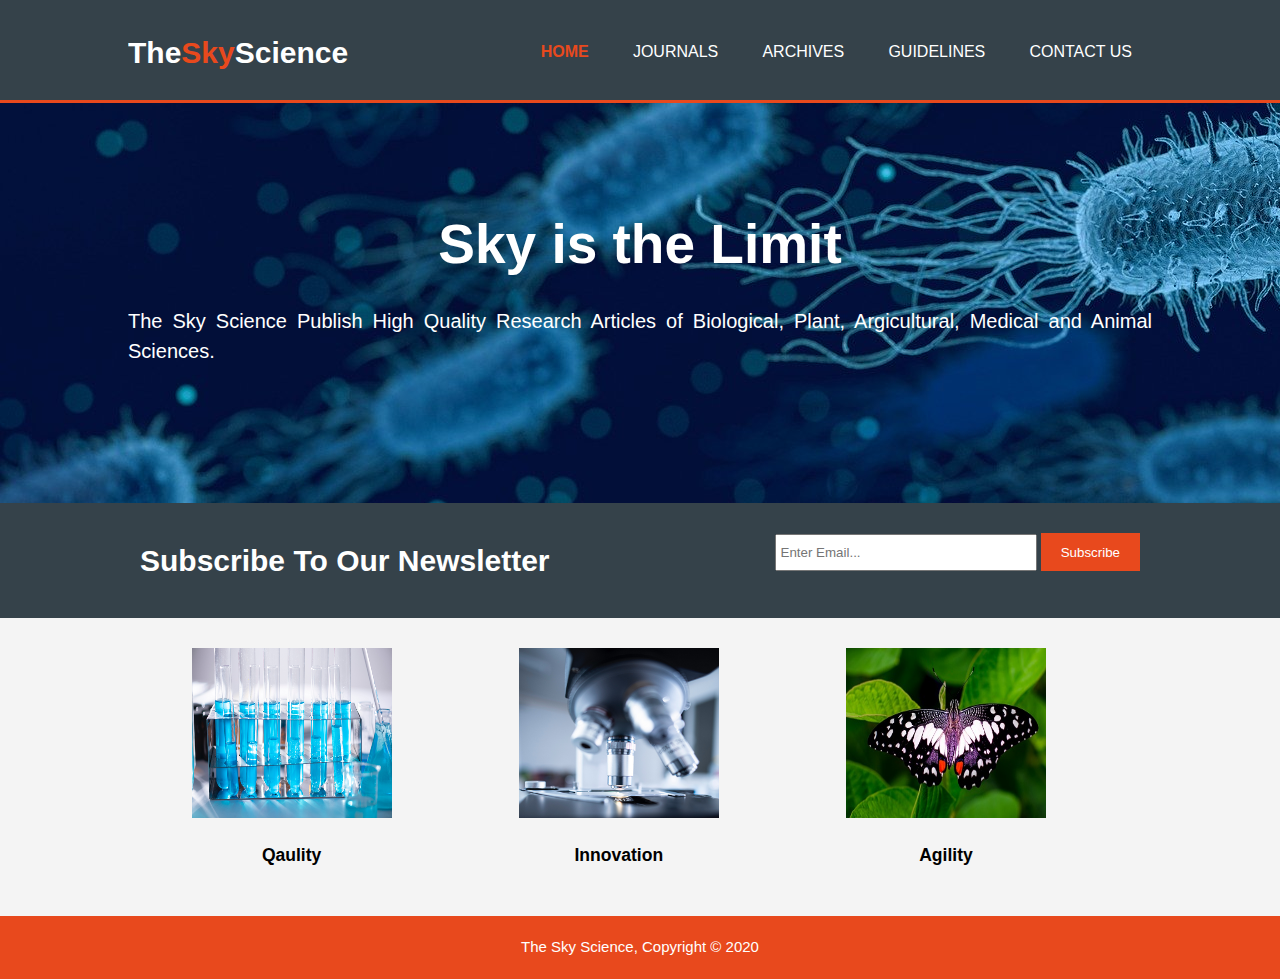
==== index.html @ 08c47ad8 "First Commit" ====
<!DOCTYPE html>
<html>
  <head>
    <meta charset="utf-8">
    <meta name="viewport" content="width=device-width">
    <meta name="description" content="The Sky Science Publishers">
	  <meta name="keywords" content="The Sky Science, Journal of animal, journal of plant, journal of bilogical sciences">
  	<meta name="author" content="Maqbool Khan">
    <title>The Sky Science | Welcome</title>
    <link rel="stylesheet" href="./css/style.css">
  </head>
  <body>
    <header>
      <div class="container">
        <div id="branding">
          <h1>The<span class="highlight">Sky</span>Science</h1>
        </div>
        <nav>
          <ul>
            <li class="current"><a href="index.html">Home</a></li>
            <li><a href="journals.html">journals</a></li>
            <li><a href="archives.html">Archives</a></li>
            <li><a href="guidelines.html">Guidelines</a></li>
            <li><a href="contactus.html">Contact Us</a></li>
          </ul>
        </nav>
      </div>
    </header>

    <section id="showcase">
      <div class="container">
        <h1>Sky is the Limit</h1>
        <p text-align="center">The Sky Science Publish High Quality Research Articles of Biological, Plant, Argicultural, Medical and Animal Sciences.</p>
      </div>
    </section>

    <section id="newsletter">
      <div class="container">
        <h1>Subscribe To Our Newsletter</h1>
        <form>
          <input type="email" placeholder="Enter Email...">
          <button type="submit" class="button_1">Subscribe</button>
        </form>
      </div>
    </section>

    <section id="boxes">
      <div class="container">
        <div class="box">
          <img src="./img/quality.png">
          <h3>Qaulity</h3>
          
        </div>
        <div class="box">
          <img src="./img/innvoation.png">
          <h3>Innovation</h3>
         
        </div>
        <div class="box">
          <img src="./img/agility.png">
          <h3>Agility</h3>
       
        </div>
      </div>
    </section>

    <footer>
      The Sky Science, Copyright &copy; 2020
    </footer>
  </body>
</html>
---- css/style.css ----
body{
  font: 15px/1.5 Arial, Helvetica,sans-serif;
  padding:0;
  margin:0;
  background-color:#f4f4f4;
}

p{
  text-align: justify;
}
.align-p{
  text-align: justify;
}
/* Global */
.container{
  width:80%;
  margin:auto;
  overflow:hidden;
}

ul{
  margin:0;
  padding:0;
}

.button_1{
  height:38px;
  background:#e8491d;
  border:0;
  padding-left: 20px;
  padding-right:20px;
  color:#ffffff;
}

.dark{
  padding:15px;
  background:#35424a;
  color:#ffffff;
  margin-top:10px;
  margin-bottom:10px;
  text-align: justify;
}

/* Header **/
header{
  background:#35424a;
  color:#ffffff;
  padding-top:30px;
  min-height:70px;
  border-bottom:#e8491d 3px solid;
}

header a{
  color:#ffffff;
  text-decoration:none;
  text-transform: uppercase;
  font-size:16px;
}

header li{
  /*float:left; */
  display:inline;
  padding: 0 20px 0 20px;
}

header #branding{
  float:left;
}

header #branding h1{
  margin:0;
}

header nav{
  float:right;
  margin-top:10px;
}

header .highlight, header .current a{
  color:#e8491d;
  font-weight:bold;
}

header a:hover{
  color:#cccccc;
  font-weight:bold;
}

/* Showcase */
#showcase{
  min-height:400px;
  background:url('../img/showcase.jpg') no-repeat 0 -400px;
  text-align:center;
  color:#ffffff;
}

#showcase h1{
  margin-top:100px;
  font-size:55px;
  margin-bottom:10px;
}

#showcase p{
  font-size:20px;
}

/* Newsletter */
#newsletter{
  padding:15px;
  color:#ffffff;
  background:#35424a
}

#newsletter h1{
  float:left;
}

#newsletter form {
  float:right;
  margin-top:15px;
}

#newsletter input[type="email"]{
  padding:4px;
  height:25px;
  width:250px;
}

/* Boxes */
#boxes{
  margin-top:20px;
}

#boxes .box{
  float:left;
  text-align: center;
  width:30%;
  padding:10px;
}

#boxes .box img{
  width:200px;
  height: 170px;
}

/* Sidebar */
aside#sidebar{
  float:right;
  width:30%;
  margin-top:10px;
}

aside#sidebar .highlight, aside#sidebar .current a{
  color:#e8491d;
  font-weight:bold;
}

aside#sidebar .quote input, aside#sidebar .quote textarea{
  width:90%;
  padding:5px;
}



/* Main-col */
article#main-col{
  float:left;
  width:65%;
}

/* Journals */
ul#services li{
  list-style: none;
  padding:20px;
  border: #cccccc solid 1px;
  margin-bottom:5px;
  background:#e6e6e6;
}

footer{
  padding:20px;
  margin-top:20px;
  color:#ffffff;
  background-color:#e8491d;
  text-align: center;
}

/* Media Queries */
@media(max-width: 768px){
  header #branding,
  header nav,
  header nav li,
  #newsletter h1,
  #newsletter form,
  #boxes .box,
  article#main-col,
  aside#sidebar{
    float:none;
    text-align:center;
    width:100%;
  }

  header{
    padding-bottom:20px;
  }

  #showcase h1{
    margin-top:40px;
  }

  #newsletter button, .quote button{
    display:block;
    width:100%;
  }

  #newsletter form input[type="email"], .quote input, .quote textarea{
    width:100%;
    margin-bottom:5px;
  }
}

/*********************** Sub Menu ****************************/

/* The side navigation menu */
.submenu {
  margin: 0;
  padding: 0;
 /* width: 200px; */
  background-color: #f1f1f1;
  height: 100%;
  overflow: auto;
  float:right;
  width:30%;
  margin-top:10px;
}

/* Sidebar links */
.submenu a {
  display: block;
  color: black;
  padding: 16px;
  text-decoration: none;
}

/* Active/current link */
.submenu a.active {
  background-color:#e8491d;
  color: white;
}

/* Links on mouse-over */
.submenu a:hover:not(.active) {
  background-color: #555;
  color: white;
}


/************************ End of Sub Menu **********************/
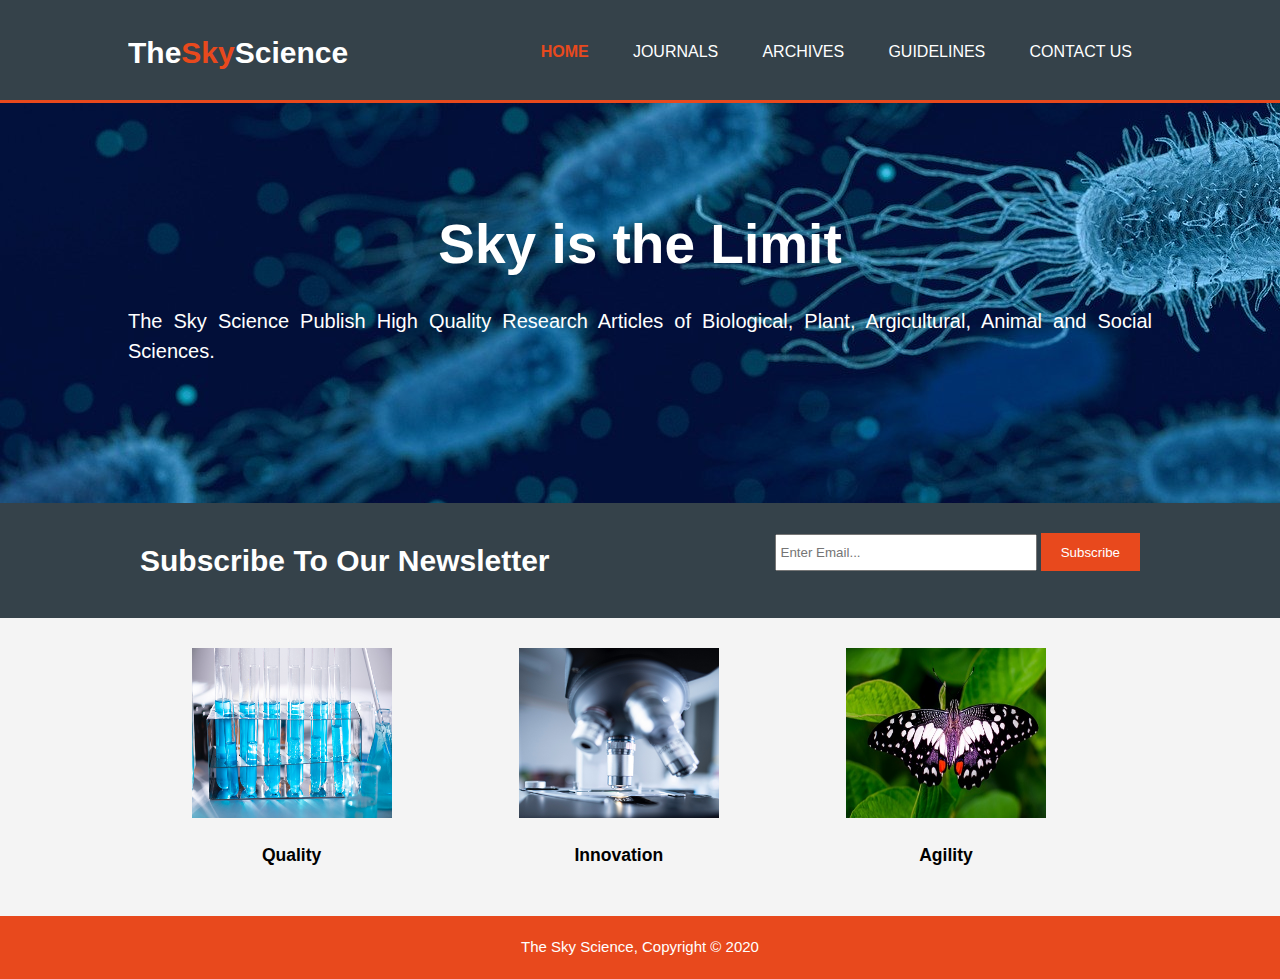
==== commit 201e5763: "Second Commit" ====
--- a/index.html
+++ b/index.html
@@ -30,7 +30,7 @@
     <section id="showcase">
       <div class="container">
         <h1>Sky is the Limit</h1>
-        <p text-align="center">The Sky Science Publish High Quality Research Articles of Biological, Plant, Argicultural, Medical and Animal Sciences.</p>
+        <p text-align="center">The Sky Science Publish High Quality Research Articles of Biological, Plant, Argicultural, Animal and Social Sciences.</p>
       </div>
     </section>
 
@@ -48,7 +48,7 @@
       <div class="container">
         <div class="box">
           <img src="./img/quality.png">
-          <h3>Qaulity</h3>
+          <h3>Quality</h3>
           
         </div>
         <div class="box">
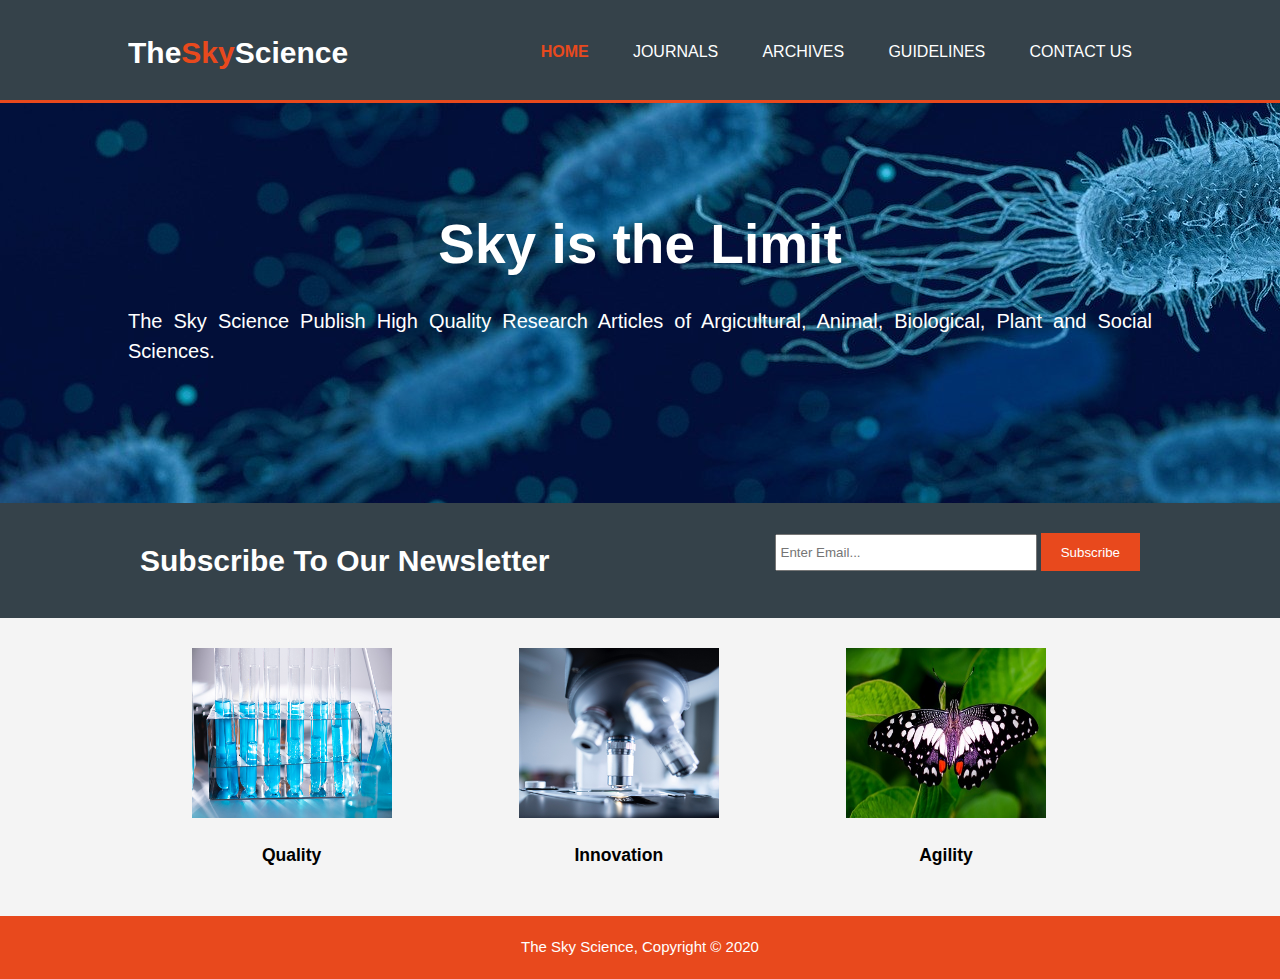
==== commit 6919756b: "Third Commit" ====
--- a/index.html
+++ b/index.html
@@ -30,7 +30,7 @@
     <section id="showcase">
       <div class="container">
         <h1>Sky is the Limit</h1>
-        <p text-align="center">The Sky Science Publish High Quality Research Articles of Biological, Plant, Argicultural, Animal and Social Sciences.</p>
+        <p text-align="center">The Sky Science Publish High Quality Research Articles of Argicultural, Animal, Biological, Plant and Social Sciences.</p>
       </div>
     </section>
 
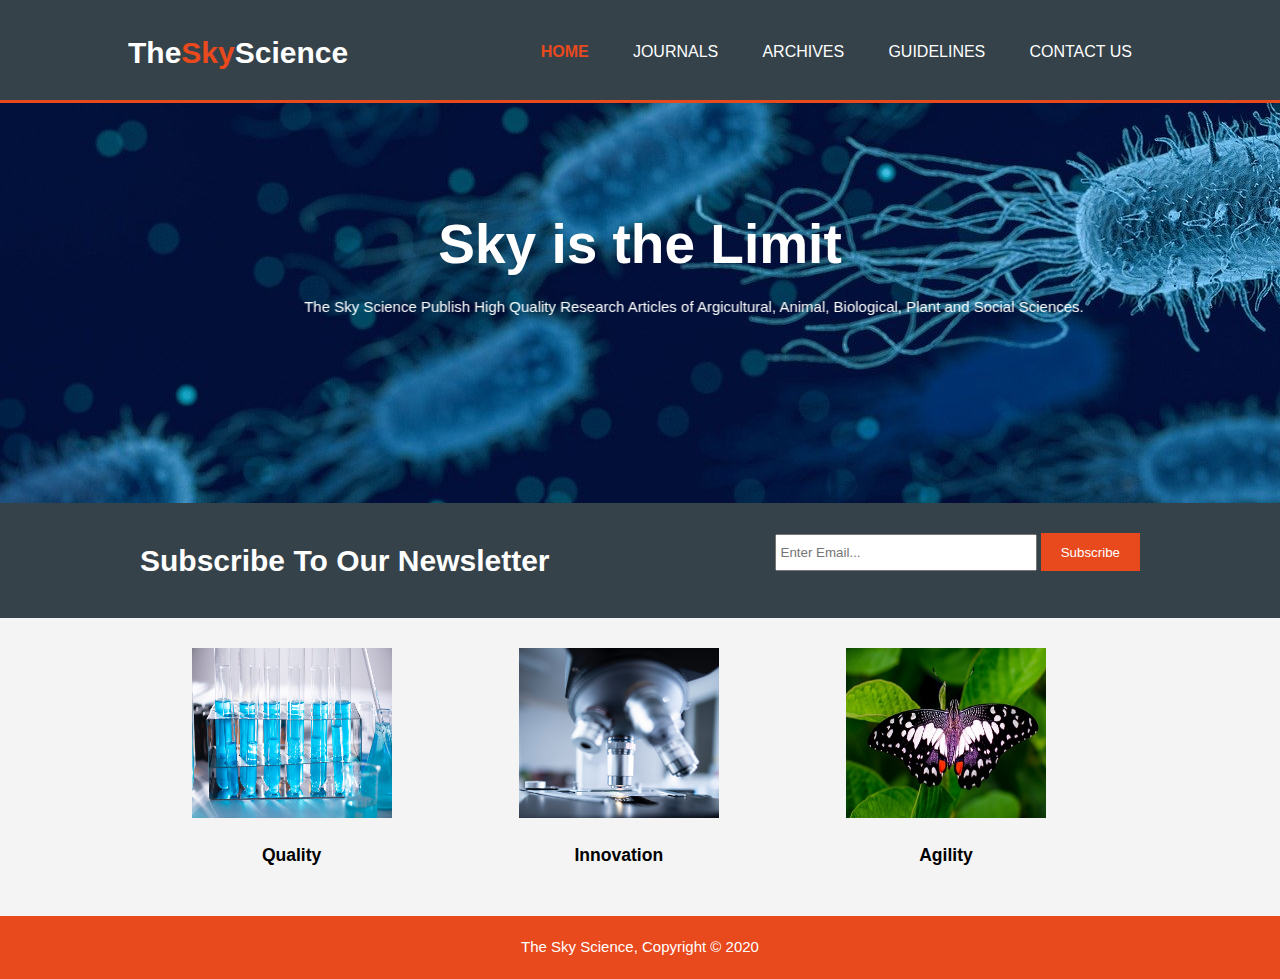
==== commit 52e8ab27: "Marquee" ====
--- a/index.html
+++ b/index.html
@@ -30,7 +30,8 @@
     <section id="showcase">
       <div class="container">
         <h1>Sky is the Limit</h1>
-        <p text-align="center">The Sky Science Publish High Quality Research Articles of Argicultural, Animal, Biological, Plant and Social Sciences.</p>
+		<marquee direction="left" scrollamount="100" behavior="alternate" scrolldelay="1000" onmouseover="this.stop()" onmouseout="this.start()">The Sky Science Publish High Quality Research Articles of Argicultural, Animal, Biological, Plant and Social Sciences.</marquee>
+     <!--   <p text-align="center">The Sky Science Publish High Quality Research Articles of Argicultural, Animal, Biological, Plant and Social Sciences.</p> -->
       </div>
     </section>
 
